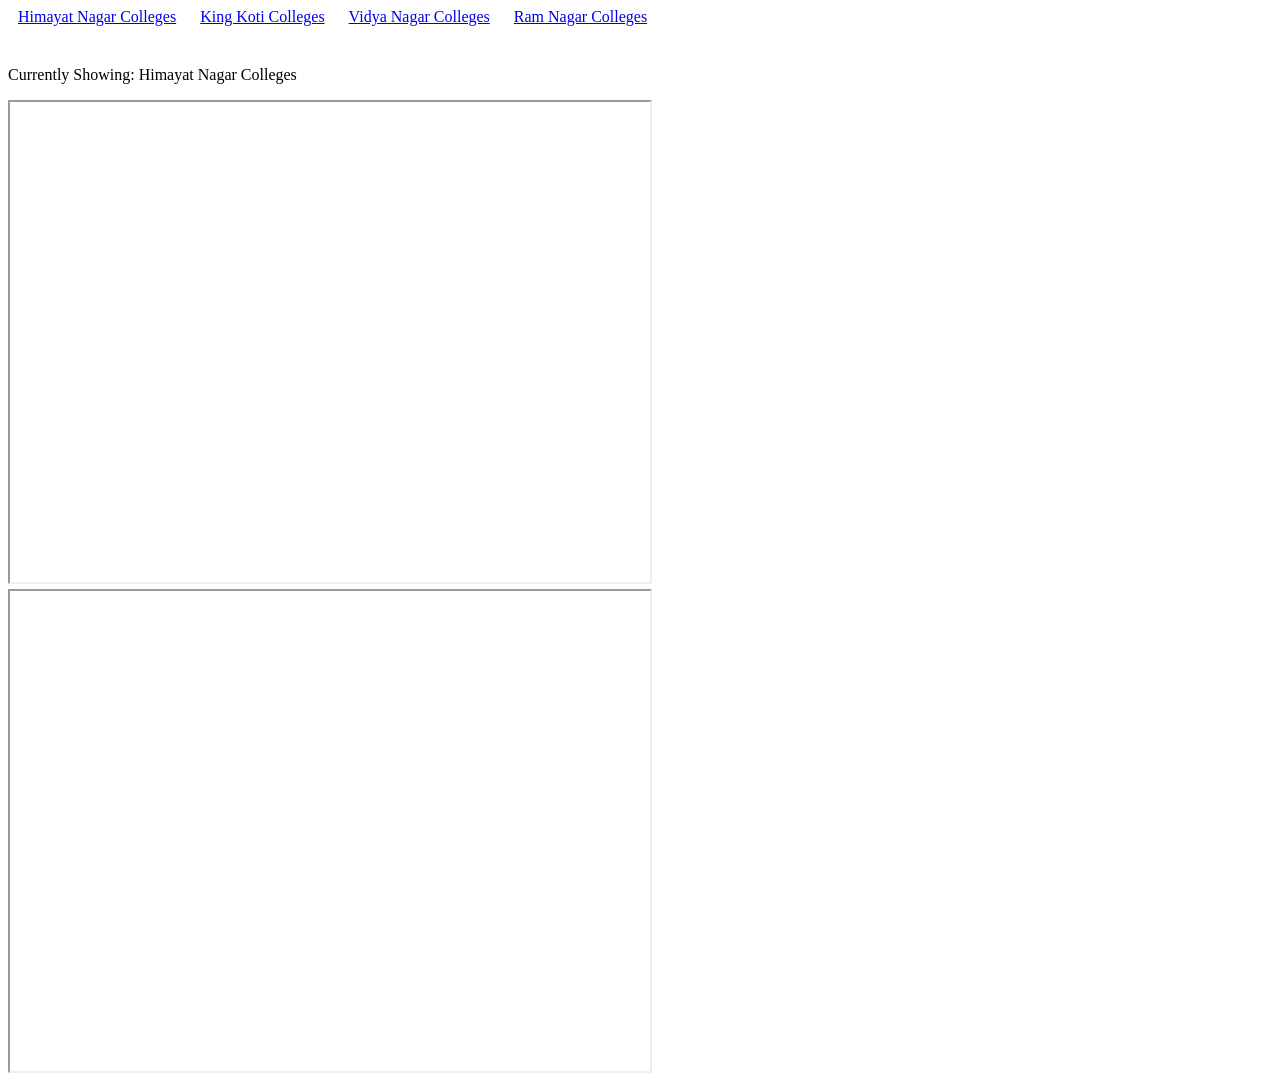
==== docs/colleges_list.html @ 6e08ed36 "Update colleges_list.html" ====
<!DOCTYPE html>
<html>
<head>
    <title>VIHE Events</title>
    <meta charset="UTF-8">
    <meta name="viewport" content="width=device-width, initial-scale=1.0">
</head>
<body>
      <a href="#" onclick="showContent('himayat_nagar'); return false;">Himayat Nagar Colleges</a>
      <a href="#" onclick="showContent('king_koti'); return false;">King Koti Colleges</a>
      <a href="#" onclick="showContent('vidya_nagar'); return false;">Vidya Nagar Colleges</a>
      <a href="#" onclick="showContent('ram_nagar'); return false;">Ram Nagar Colleges</a>
      <p id="current_location_heading">
          Currently Showing: Himayat Nagar Colleges
      </p>
      <iframe id="himayat_nagar" src="https://www.google.com/maps/d/u/1/embed?mid=1ngu2i2ddceXCtollk313H6Q75PiQ2d0&ehbc=2E312F" width="640" height="480" style="display:block;"></iframe>
      <iframe id="king_koti" src="https://www.google.com/maps/d/u/1/embed?mid=1dq4wS1Sozp5FYinZCDU9WIpihXxWVyg&ehbc=2E312F" width="640" height="480" style="display:none;"></iframe>
      <iframe id="vidya_nagar" src="https://www.google.com/maps/d/embed?mid=1GXbCwjyCLuyeRRSmIhhVeBvzeUysFOs&ehbc=2E312F" width="640" height="480" style="display:none;"></iframe>
      <iframe id="ram_nagar" src="https://www.google.com/maps/d/embed?mid=1q6upob47mmZjLkGCoXDvng4FLB_ON_E&ehbc=2E312F" width="640" height="480"></iframe>
</body>
<script>
    const contentIdToNameMap = {
        "himayat_nagar": "Himayat Nagar",
        "king_koti": "King Koti",
        "vidya_nagar": "Vidya Nagar",
        "ram_nagar":"Ram Nagar",
    }
  function showContent(contentId) {
      document.getElementById("current_location_heading").innerText = "Currently Showing: " + contentIdToNameMap[contentId] + " Colleges";
      var iframes = document.getElementsByTagName("iframe");
      for (let i = 0; i < iframes.length; i++) {
        if(iframes[i].id === contentId) {
          iframes[i].style.display = "block";
        } else {
          iframes[i].style.display = "none";
        }
      }
  }
 
</script>
<style>
    a {
        padding: 10px;
    }
    p#current_location_heading {
        margin-block-start: 40px; 
    }
    iframe {
        margin-block-start: 5px;
    }
</style>
</html>
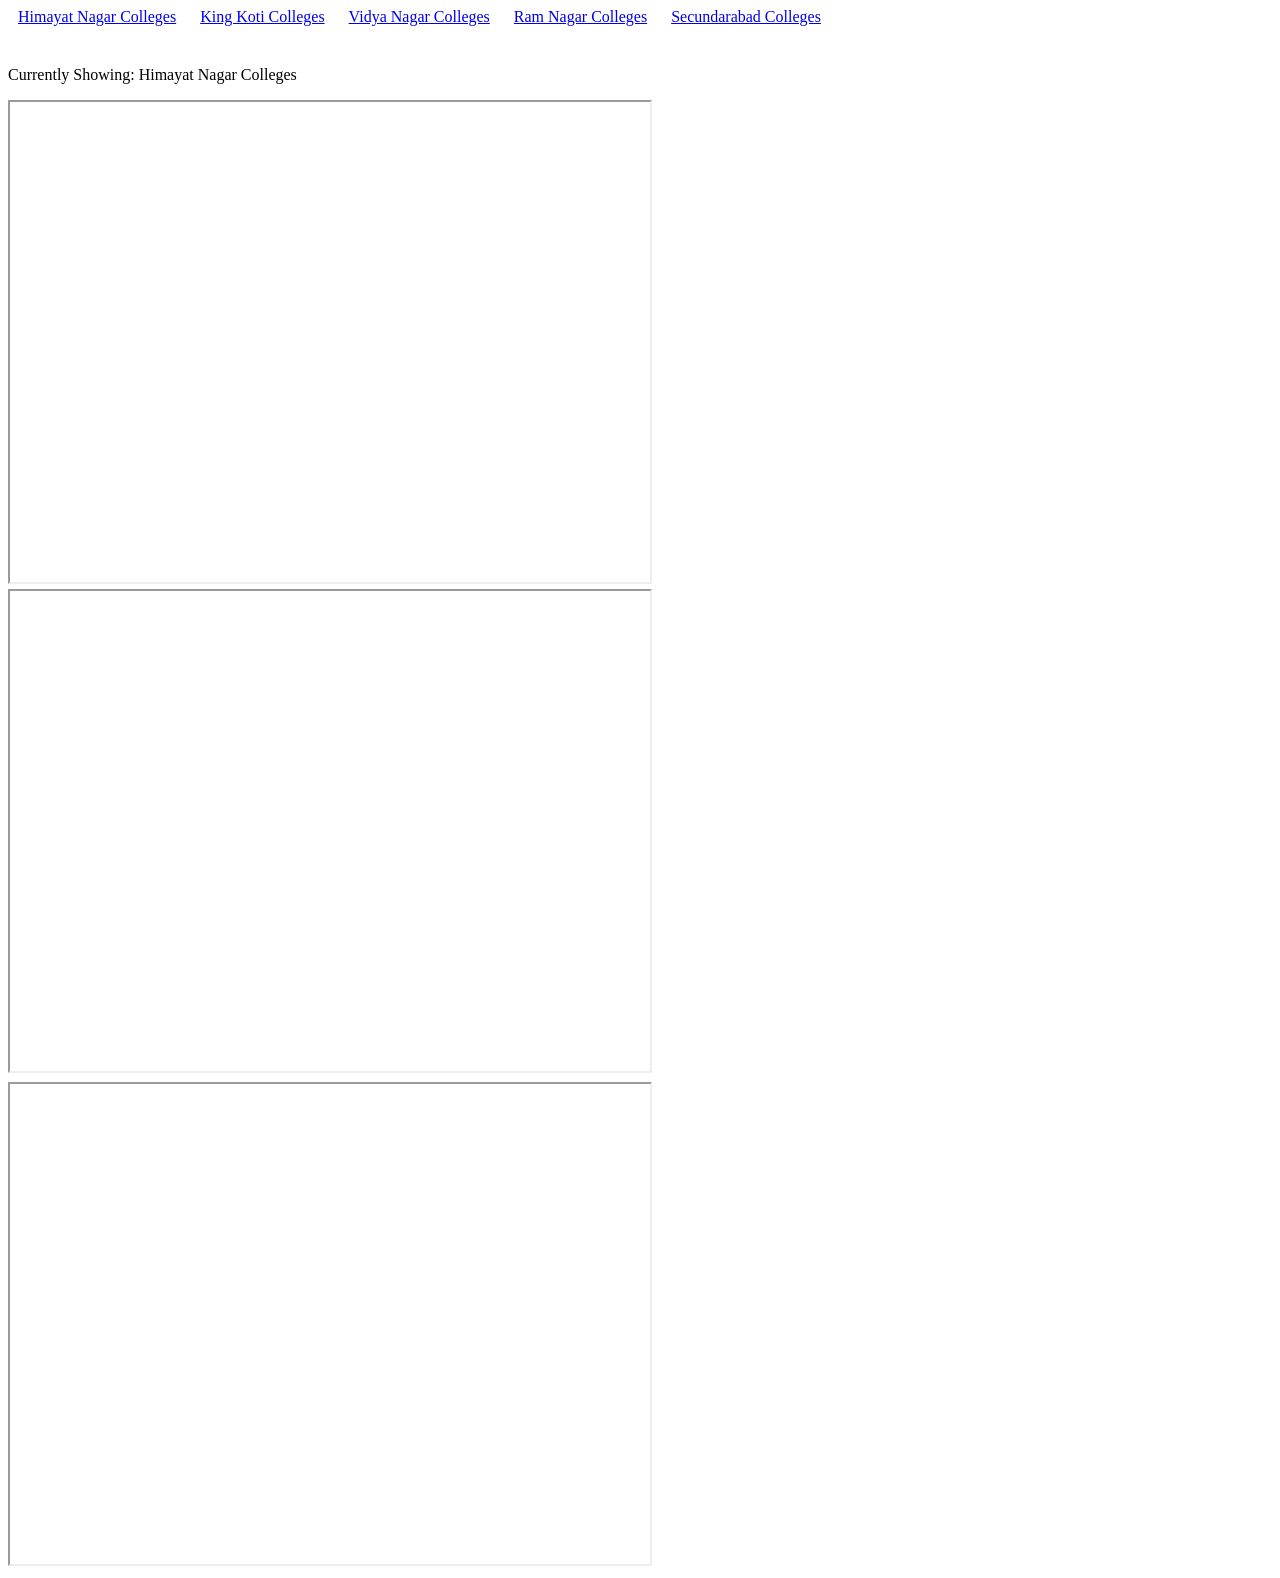
==== commit 53d120a2: "Update colleges_list.html" ====
--- a/docs/colleges_list.html
+++ b/docs/colleges_list.html
@@ -10,6 +10,7 @@
       <a href="#" onclick="showContent('king_koti'); return false;">King Koti Colleges</a>
       <a href="#" onclick="showContent('vidya_nagar'); return false;">Vidya Nagar Colleges</a>
       <a href="#" onclick="showContent('ram_nagar'); return false;">Ram Nagar Colleges</a>
+      <a href="#" onclick="showContent('secundarabad'); return false;">Secundarabad Colleges</a>
       <p id="current_location_heading">
           Currently Showing: Himayat Nagar Colleges
       </p>
@@ -17,6 +18,7 @@
       <iframe id="king_koti" src="https://www.google.com/maps/d/u/1/embed?mid=1dq4wS1Sozp5FYinZCDU9WIpihXxWVyg&ehbc=2E312F" width="640" height="480" style="display:none;"></iframe>
       <iframe id="vidya_nagar" src="https://www.google.com/maps/d/embed?mid=1GXbCwjyCLuyeRRSmIhhVeBvzeUysFOs&ehbc=2E312F" width="640" height="480" style="display:none;"></iframe>
       <iframe id="ram_nagar" src="https://www.google.com/maps/d/embed?mid=1q6upob47mmZjLkGCoXDvng4FLB_ON_E&ehbc=2E312F" width="640" height="480"></iframe>
+    <iframe id="secundarabad" src="https://www.google.com/maps/d/embed?mid=1B_l-Wr-y9lHiiVfmQuN-EC-4xv1f-pc&ehbc=2E312F" width="640" height="480"></iframe>
 </body>
 <script>
     const contentIdToNameMap = {
@@ -24,6 +26,7 @@
         "king_koti": "King Koti",
         "vidya_nagar": "Vidya Nagar",
         "ram_nagar":"Ram Nagar",
+        "secundarabad": "Secundarabad",
     }
   function showContent(contentId) {
       document.getElementById("current_location_heading").innerText = "Currently Showing: " + contentIdToNameMap[contentId] + " Colleges";
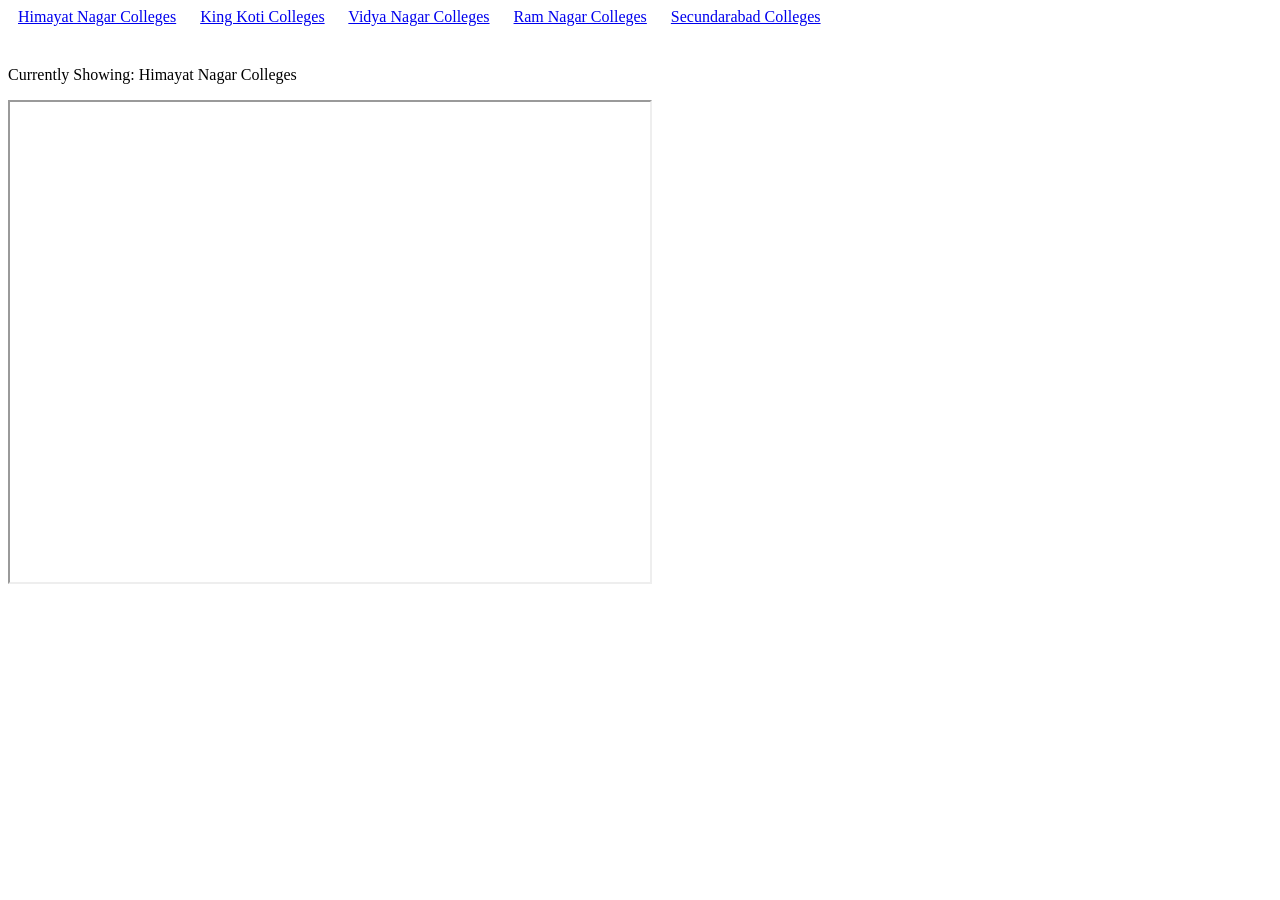
==== commit 6a617d4a: "Update colleges_list.html" ====
--- a/docs/colleges_list.html
+++ b/docs/colleges_list.html
@@ -17,8 +17,8 @@
       <iframe id="himayat_nagar" src="https://www.google.com/maps/d/u/1/embed?mid=1ngu2i2ddceXCtollk313H6Q75PiQ2d0&ehbc=2E312F" width="640" height="480" style="display:block;"></iframe>
       <iframe id="king_koti" src="https://www.google.com/maps/d/u/1/embed?mid=1dq4wS1Sozp5FYinZCDU9WIpihXxWVyg&ehbc=2E312F" width="640" height="480" style="display:none;"></iframe>
       <iframe id="vidya_nagar" src="https://www.google.com/maps/d/embed?mid=1GXbCwjyCLuyeRRSmIhhVeBvzeUysFOs&ehbc=2E312F" width="640" height="480" style="display:none;"></iframe>
-      <iframe id="ram_nagar" src="https://www.google.com/maps/d/embed?mid=1q6upob47mmZjLkGCoXDvng4FLB_ON_E&ehbc=2E312F" width="640" height="480"></iframe>
-    <iframe id="secundarabad" src="https://www.google.com/maps/d/embed?mid=1B_l-Wr-y9lHiiVfmQuN-EC-4xv1f-pc&ehbc=2E312F" width="640" height="480"></iframe>
+      <iframe id="ram_nagar" src="https://www.google.com/maps/d/embed?mid=1q6upob47mmZjLkGCoXDvng4FLB_ON_E&ehbc=2E312F" width="640" height="480" style="display:none;"></iframe>
+    <iframe id="secundarabad" src="https://www.google.com/maps/d/embed?mid=1B_l-Wr-y9lHiiVfmQuN-EC-4xv1f-pc&ehbc=2E312F" width="640" height="480" style="display:none;"></iframe>
 </body>
 <script>
     const contentIdToNameMap = {
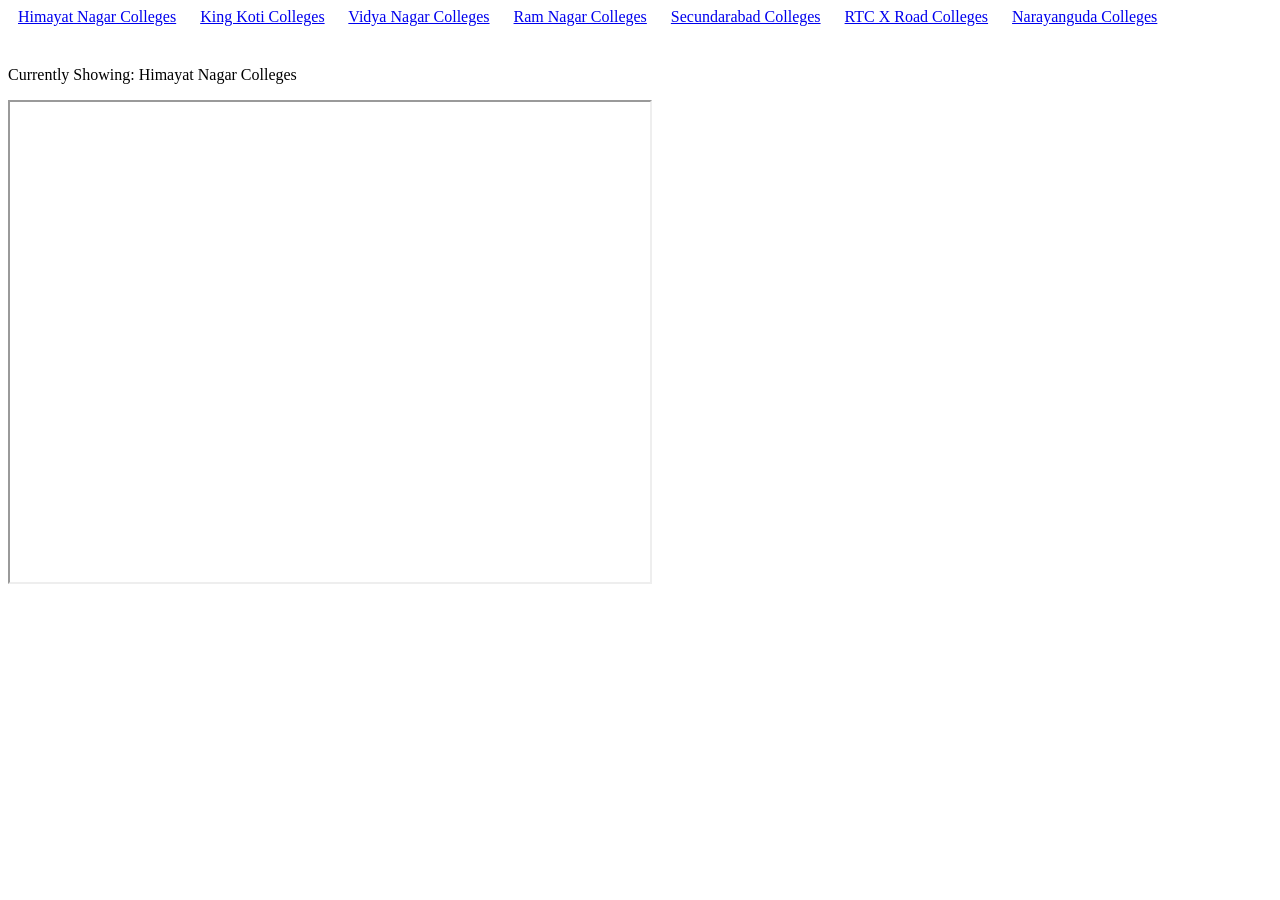
==== commit 942b0d5f: "Update colleges_list.html" ====
--- a/docs/colleges_list.html
+++ b/docs/colleges_list.html
@@ -11,6 +11,8 @@
       <a href="#" onclick="showContent('vidya_nagar'); return false;">Vidya Nagar Colleges</a>
       <a href="#" onclick="showContent('ram_nagar'); return false;">Ram Nagar Colleges</a>
       <a href="#" onclick="showContent('secundarabad'); return false;">Secundarabad Colleges</a>
+      <a href="#" onclick="showContent('rtc_x_roads'); return false;">RTC X Road Colleges</a>
+      <a href="#" onclick="showContent('narayanguda'); return false;">Narayanguda Colleges</a>
       <p id="current_location_heading">
           Currently Showing: Himayat Nagar Colleges
       </p>
@@ -19,6 +21,8 @@
       <iframe id="vidya_nagar" src="https://www.google.com/maps/d/embed?mid=1GXbCwjyCLuyeRRSmIhhVeBvzeUysFOs&ehbc=2E312F" width="640" height="480" style="display:none;"></iframe>
       <iframe id="ram_nagar" src="https://www.google.com/maps/d/embed?mid=1q6upob47mmZjLkGCoXDvng4FLB_ON_E&ehbc=2E312F" width="640" height="480" style="display:none;"></iframe>
     <iframe id="secundarabad" src="https://www.google.com/maps/d/embed?mid=1B_l-Wr-y9lHiiVfmQuN-EC-4xv1f-pc&ehbc=2E312F" width="640" height="480" style="display:none;"></iframe>
+    <iframe id="rtc_x_roads" src="https://www.google.com/maps/d/embed?mid=11rypP6E4IQjkncJtT9n7KYNTM21rYO0&ehbc=2E312F" width="640" height="480" style="display:none;"></iframe>
+    <iframe id="narayanguda" src="https://www.google.com/maps/d/embed?mid=1Jr07eG2u7JKOXjQOHeRSQoRphVLfSI0&ehbc=2E312F" width="640" height="480" style="display:none;"></iframe>
 </body>
 <script>
     const contentIdToNameMap = {
@@ -27,6 +31,8 @@
         "vidya_nagar": "Vidya Nagar",
         "ram_nagar":"Ram Nagar",
         "secundarabad": "Secundarabad",
+        "rtc_x_roads": "RTC X Road Colleges",
+        "narayanguda": "Narayanguda",
     }
   function showContent(contentId) {
       document.getElementById("current_location_heading").innerText = "Currently Showing: " + contentIdToNameMap[contentId] + " Colleges";
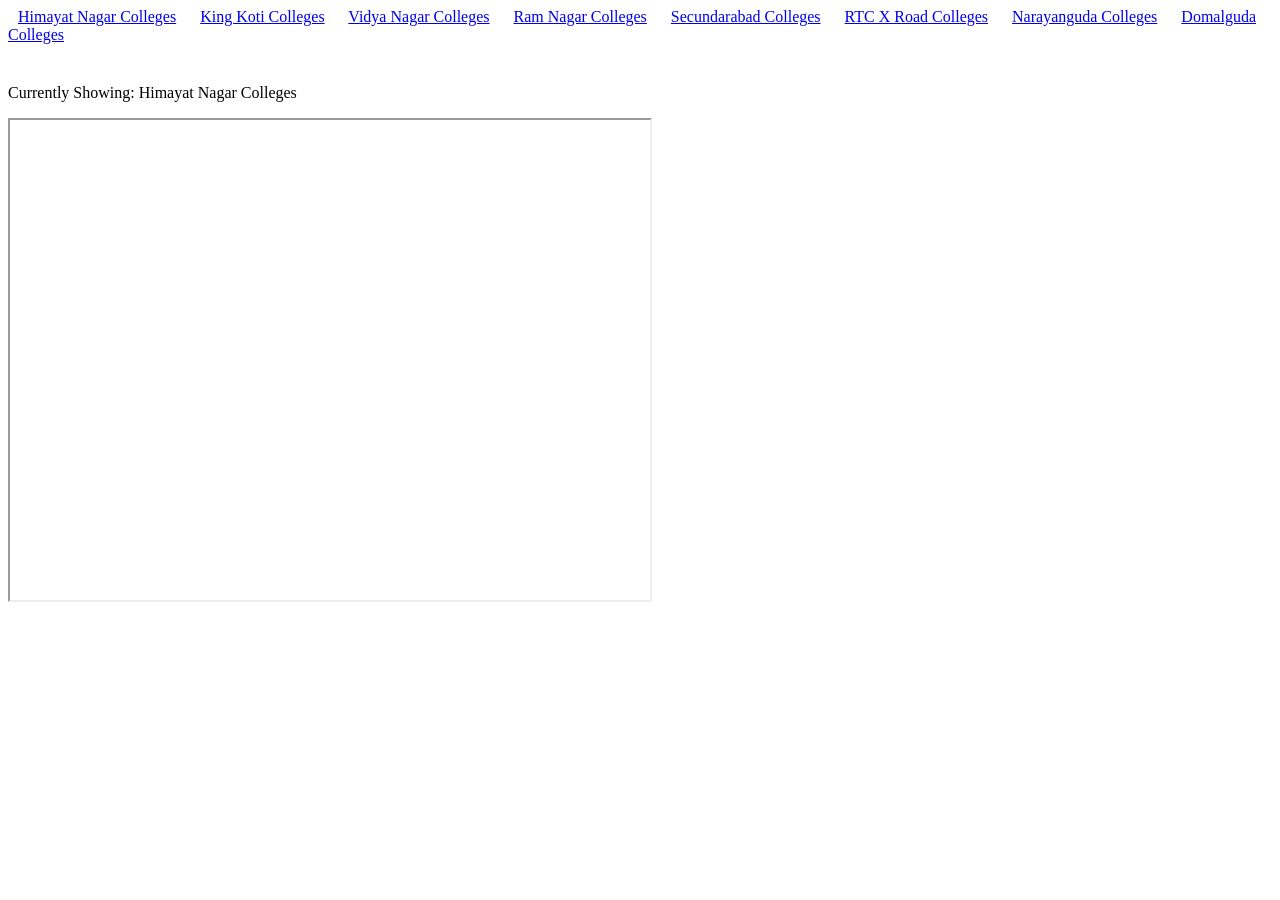
==== commit d9d30c62: "Update colleges_list.html" ====
--- a/docs/colleges_list.html
+++ b/docs/colleges_list.html
@@ -13,6 +13,7 @@
       <a href="#" onclick="showContent('secundarabad'); return false;">Secundarabad Colleges</a>
       <a href="#" onclick="showContent('rtc_x_roads'); return false;">RTC X Road Colleges</a>
       <a href="#" onclick="showContent('narayanguda'); return false;">Narayanguda Colleges</a>
+      <a href="#" onclick="showContent('domalguda'); return false;">Domalguda Colleges</a>
       <p id="current_location_heading">
           Currently Showing: Himayat Nagar Colleges
       </p>
@@ -23,6 +24,7 @@
     <iframe id="secundarabad" src="https://www.google.com/maps/d/embed?mid=1B_l-Wr-y9lHiiVfmQuN-EC-4xv1f-pc&ehbc=2E312F" width="640" height="480" style="display:none;"></iframe>
     <iframe id="rtc_x_roads" src="https://www.google.com/maps/d/embed?mid=11rypP6E4IQjkncJtT9n7KYNTM21rYO0&ehbc=2E312F" width="640" height="480" style="display:none;"></iframe>
     <iframe id="narayanguda" src="https://www.google.com/maps/d/embed?mid=1Jr07eG2u7JKOXjQOHeRSQoRphVLfSI0&ehbc=2E312F" width="640" height="480" style="display:none;"></iframe>
+    <iframe id="domalguda" src="https://www.google.com/maps/d/embed?mid=1hR_N5DAh2C74XWR8TRa6CeRMrhvGtKI&ehbc=2E312F" width="640" height="480" style="display:none;"></iframe>
 </body>
 <script>
     const contentIdToNameMap = {
@@ -33,6 +35,7 @@
         "secundarabad": "Secundarabad",
         "rtc_x_roads": "RTC X Road Colleges",
         "narayanguda": "Narayanguda",
+        "domalguda": "Domalguda",
     }
   function showContent(contentId) {
       document.getElementById("current_location_heading").innerText = "Currently Showing: " + contentIdToNameMap[contentId] + " Colleges";
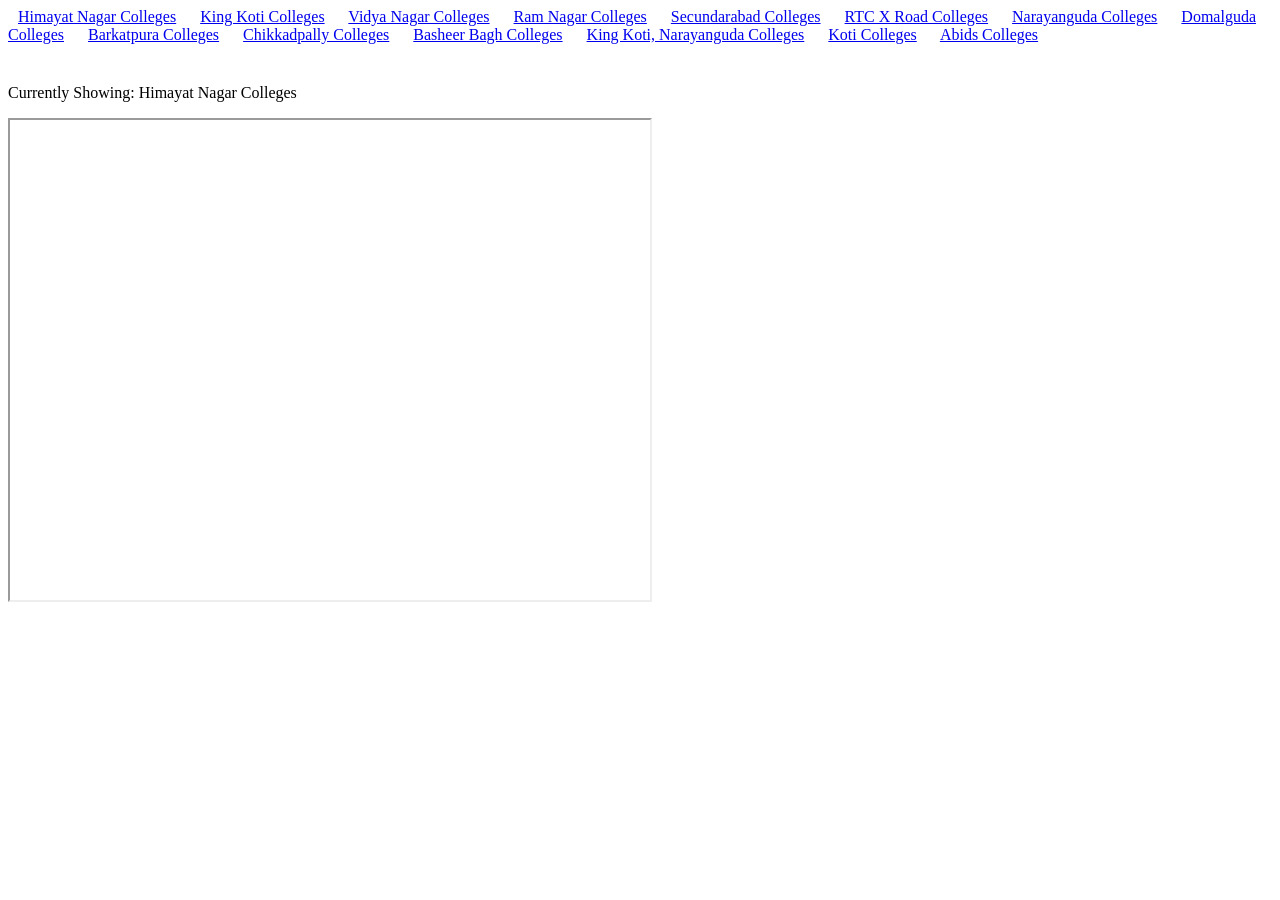
==== commit 68d1e974: "Update colleges_list.html" ====
--- a/docs/colleges_list.html
+++ b/docs/colleges_list.html
@@ -6,25 +6,37 @@
     <meta name="viewport" content="width=device-width, initial-scale=1.0">
 </head>
 <body>
-      <a href="#" onclick="showContent('himayat_nagar'); return false;">Himayat Nagar Colleges</a>
-      <a href="#" onclick="showContent('king_koti'); return false;">King Koti Colleges</a>
-      <a href="#" onclick="showContent('vidya_nagar'); return false;">Vidya Nagar Colleges</a>
-      <a href="#" onclick="showContent('ram_nagar'); return false;">Ram Nagar Colleges</a>
-      <a href="#" onclick="showContent('secundarabad'); return false;">Secundarabad Colleges</a>
-      <a href="#" onclick="showContent('rtc_x_roads'); return false;">RTC X Road Colleges</a>
-      <a href="#" onclick="showContent('narayanguda'); return false;">Narayanguda Colleges</a>
-      <a href="#" onclick="showContent('domalguda'); return false;">Domalguda Colleges</a>
-      <p id="current_location_heading">
-          Currently Showing: Himayat Nagar Colleges
-      </p>
-      <iframe id="himayat_nagar" src="https://www.google.com/maps/d/u/1/embed?mid=1ngu2i2ddceXCtollk313H6Q75PiQ2d0&ehbc=2E312F" width="640" height="480" style="display:block;"></iframe>
-      <iframe id="king_koti" src="https://www.google.com/maps/d/u/1/embed?mid=1dq4wS1Sozp5FYinZCDU9WIpihXxWVyg&ehbc=2E312F" width="640" height="480" style="display:none;"></iframe>
-      <iframe id="vidya_nagar" src="https://www.google.com/maps/d/embed?mid=1GXbCwjyCLuyeRRSmIhhVeBvzeUysFOs&ehbc=2E312F" width="640" height="480" style="display:none;"></iframe>
-      <iframe id="ram_nagar" src="https://www.google.com/maps/d/embed?mid=1q6upob47mmZjLkGCoXDvng4FLB_ON_E&ehbc=2E312F" width="640" height="480" style="display:none;"></iframe>
+  <a href="#" onclick="showContent('himayat_nagar'); return false;">Himayat Nagar Colleges</a>
+  <a href="#" onclick="showContent('king_koti'); return false;">King Koti Colleges</a>
+  <a href="#" onclick="showContent('vidya_nagar'); return false;">Vidya Nagar Colleges</a>
+  <a href="#" onclick="showContent('ram_nagar'); return false;">Ram Nagar Colleges</a>
+  <a href="#" onclick="showContent('secundarabad'); return false;">Secundarabad Colleges</a>
+  <a href="#" onclick="showContent('rtc_x_roads'); return false;">RTC X Road Colleges</a>
+  <a href="#" onclick="showContent('narayanguda'); return false;">Narayanguda Colleges</a>
+  <a href="#" onclick="showContent('domalguda'); return false;">Domalguda Colleges</a>
+  <a href="#" onclick="showContent('barkatpura'); return false;">Barkatpura Colleges</a>
+  <a href="#" onclick="showContent('chikkadpally'); return false;">Chikkadpally Colleges</a>
+  <a href="#" onclick="showContent('basheer_bagh'); return false;">Basheer Bagh Colleges</a>
+  <a href="#" onclick="showContent('king_koti_narayanguda'); return false;">King Koti, Narayanguda Colleges</a>
+  <a href="#" onclick="showContent('koti'); return false;">Koti Colleges</a>
+  <a href="#" onclick="showContent('abids'); return false;">Abids Colleges</a>
+  <p id="current_location_heading">
+      Currently Showing: Himayat Nagar Colleges
+  </p>
+  <iframe id="himayat_nagar" src="https://www.google.com/maps/d/u/1/embed?mid=1ngu2i2ddceXCtollk313H6Q75PiQ2d0&ehbc=2E312F" width="640" height="480" style="display:block;"></iframe>
+  <iframe id="king_koti" src="https://www.google.com/maps/d/u/1/embed?mid=1dq4wS1Sozp5FYinZCDU9WIpihXxWVyg&ehbc=2E312F" width="640" height="480" style="display:none;"></iframe>
+  <iframe id="vidya_nagar" src="https://www.google.com/maps/d/embed?mid=1GXbCwjyCLuyeRRSmIhhVeBvzeUysFOs&ehbc=2E312F" width="640" height="480" style="display:none;"></iframe>
+  <iframe id="ram_nagar" src="https://www.google.com/maps/d/embed?mid=1q6upob47mmZjLkGCoXDvng4FLB_ON_E&ehbc=2E312F" width="640" height="480" style="display:none;"></iframe>
     <iframe id="secundarabad" src="https://www.google.com/maps/d/embed?mid=1B_l-Wr-y9lHiiVfmQuN-EC-4xv1f-pc&ehbc=2E312F" width="640" height="480" style="display:none;"></iframe>
     <iframe id="rtc_x_roads" src="https://www.google.com/maps/d/embed?mid=11rypP6E4IQjkncJtT9n7KYNTM21rYO0&ehbc=2E312F" width="640" height="480" style="display:none;"></iframe>
     <iframe id="narayanguda" src="https://www.google.com/maps/d/embed?mid=1Jr07eG2u7JKOXjQOHeRSQoRphVLfSI0&ehbc=2E312F" width="640" height="480" style="display:none;"></iframe>
     <iframe id="domalguda" src="https://www.google.com/maps/d/embed?mid=1hR_N5DAh2C74XWR8TRa6CeRMrhvGtKI&ehbc=2E312F" width="640" height="480" style="display:none;"></iframe>
+    <iframe id="barkatpura" src="https://www.google.com/maps/d/embed?mid=1F4U0ankCx_AR0c0o1ffZtgrFw0gvt6Y&ehbc=2E312F" width="640" height="480" style="display:none;"></iframe>
+    <iframe id="chikkadpally" src="https://www.google.com/maps/d/embed?mid=1BMbGIDcSeY4JT8QsZNJ3LkxVnKetP1g&ehbc=2E312F" width="640" height="480" style="display:none;"></iframe>
+    <iframe id="basheer_bagh" src="https://www.google.com/maps/d/embed?mid=1xSswxTu6YJb7pISSIe8boPPRy0dofcc&ehbc=2E312F" width="640" height="480" style="display:none;"></iframe>
+    <iframe id="king_koti_narayanguda" src="https://www.google.com/maps/d/embed?mid=1bUe4JgjC2Ra8Na2uoC1LLbuQY8JBFsM&ehbc=2E312F" width="640" style="display:none;" height="480"></iframe>
+    <iframe id="koti" src="https://www.google.com/maps/d/embed?mid=1OT2leB9dMi2lCDnstYKkL5T5ZZ8t7Ms&ehbc=2E312F" width="640" height="480" style="display:none;"></iframe>
+    <iframe id="abids" src="https://www.google.com/maps/d/embed?mid=1bCwFacnLd_vQGxMjp9-iNXKzARZoT_8&ehbc=2E312F" width="640" height="480" style="display:none;"></iframe>
 </body>
 <script>
     const contentIdToNameMap = {
@@ -36,6 +48,12 @@
         "rtc_x_roads": "RTC X Road Colleges",
         "narayanguda": "Narayanguda",
         "domalguda": "Domalguda",
+        "barkatpura": "Barkatpura",
+        "chikkadpally": "Chikkadpally",
+        "basheer_bagh": "Basheer Bagh",
+        "king_koti_narayanguda": "King Koti, Narayanguda Colleges",
+        "koti": "Koti",
+        "abids": "Abids"
     }
   function showContent(contentId) {
       document.getElementById("current_location_heading").innerText = "Currently Showing: " + contentIdToNameMap[contentId] + " Colleges";
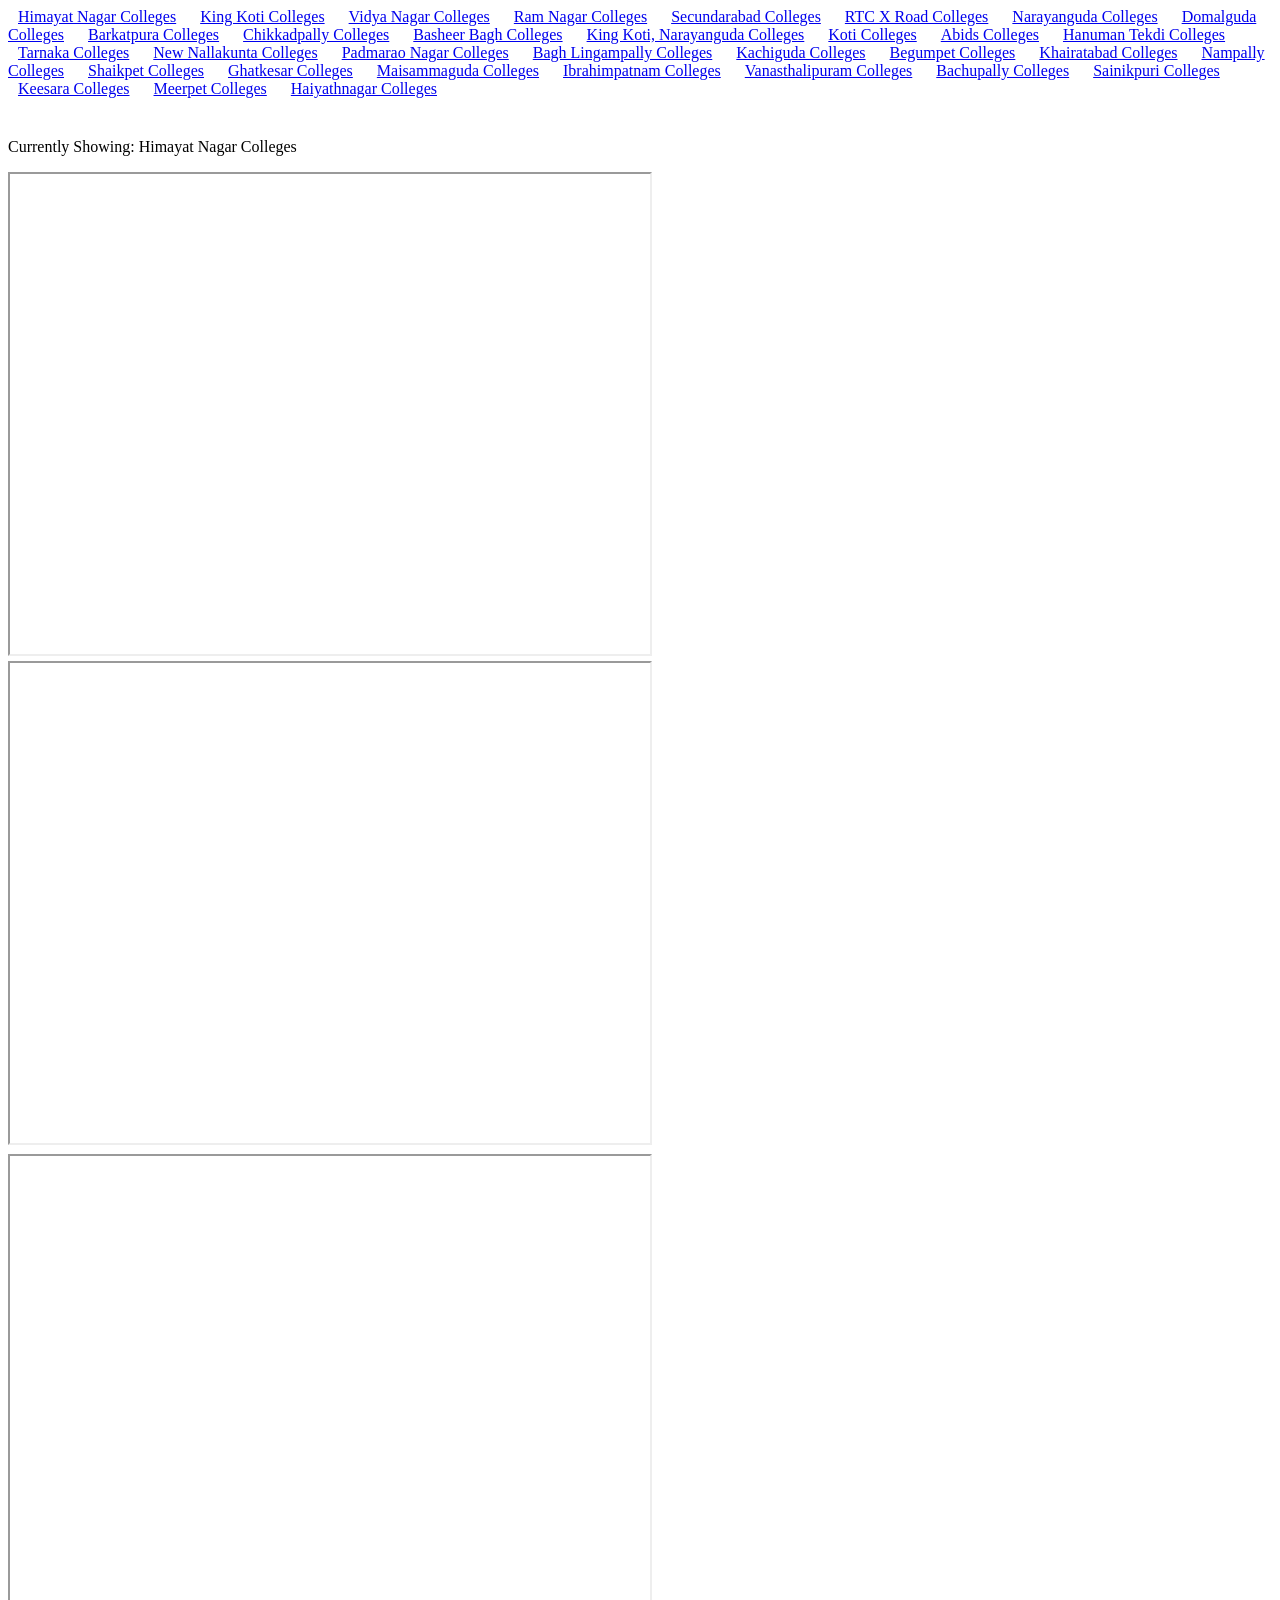
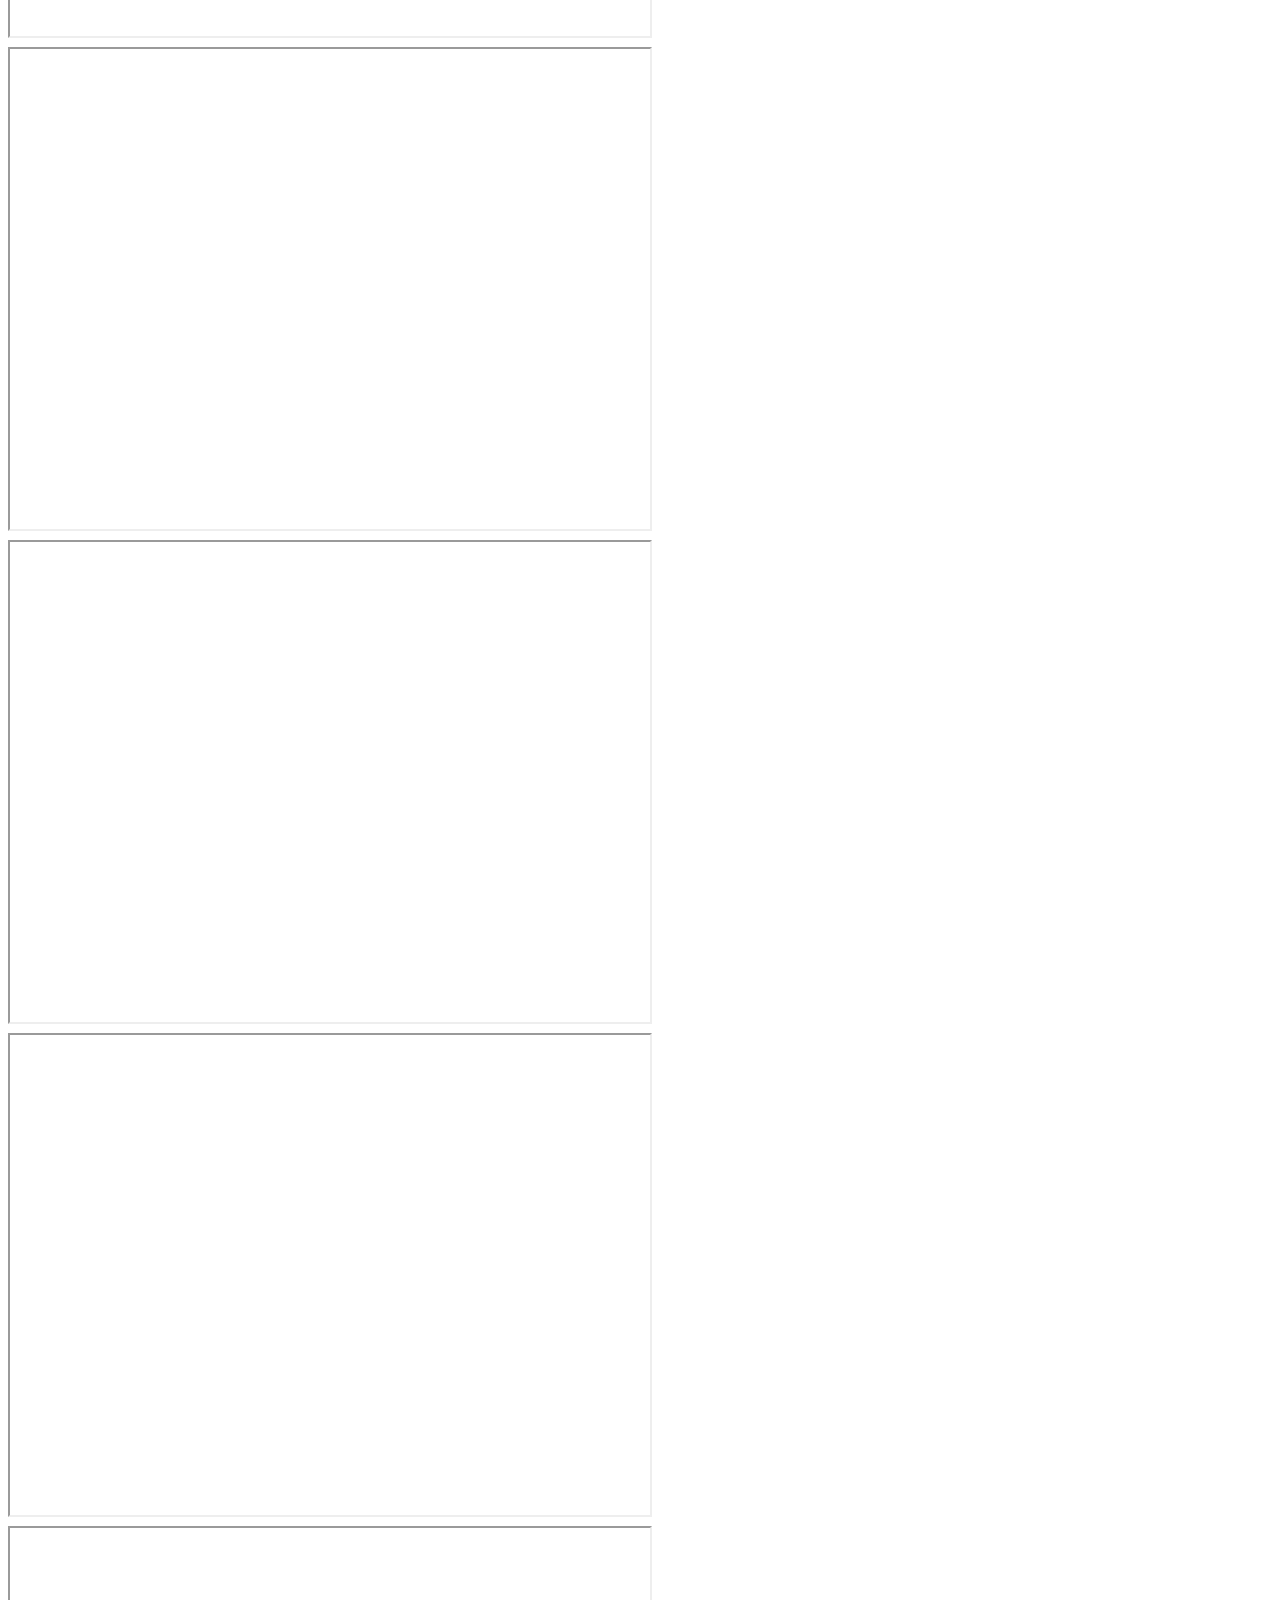
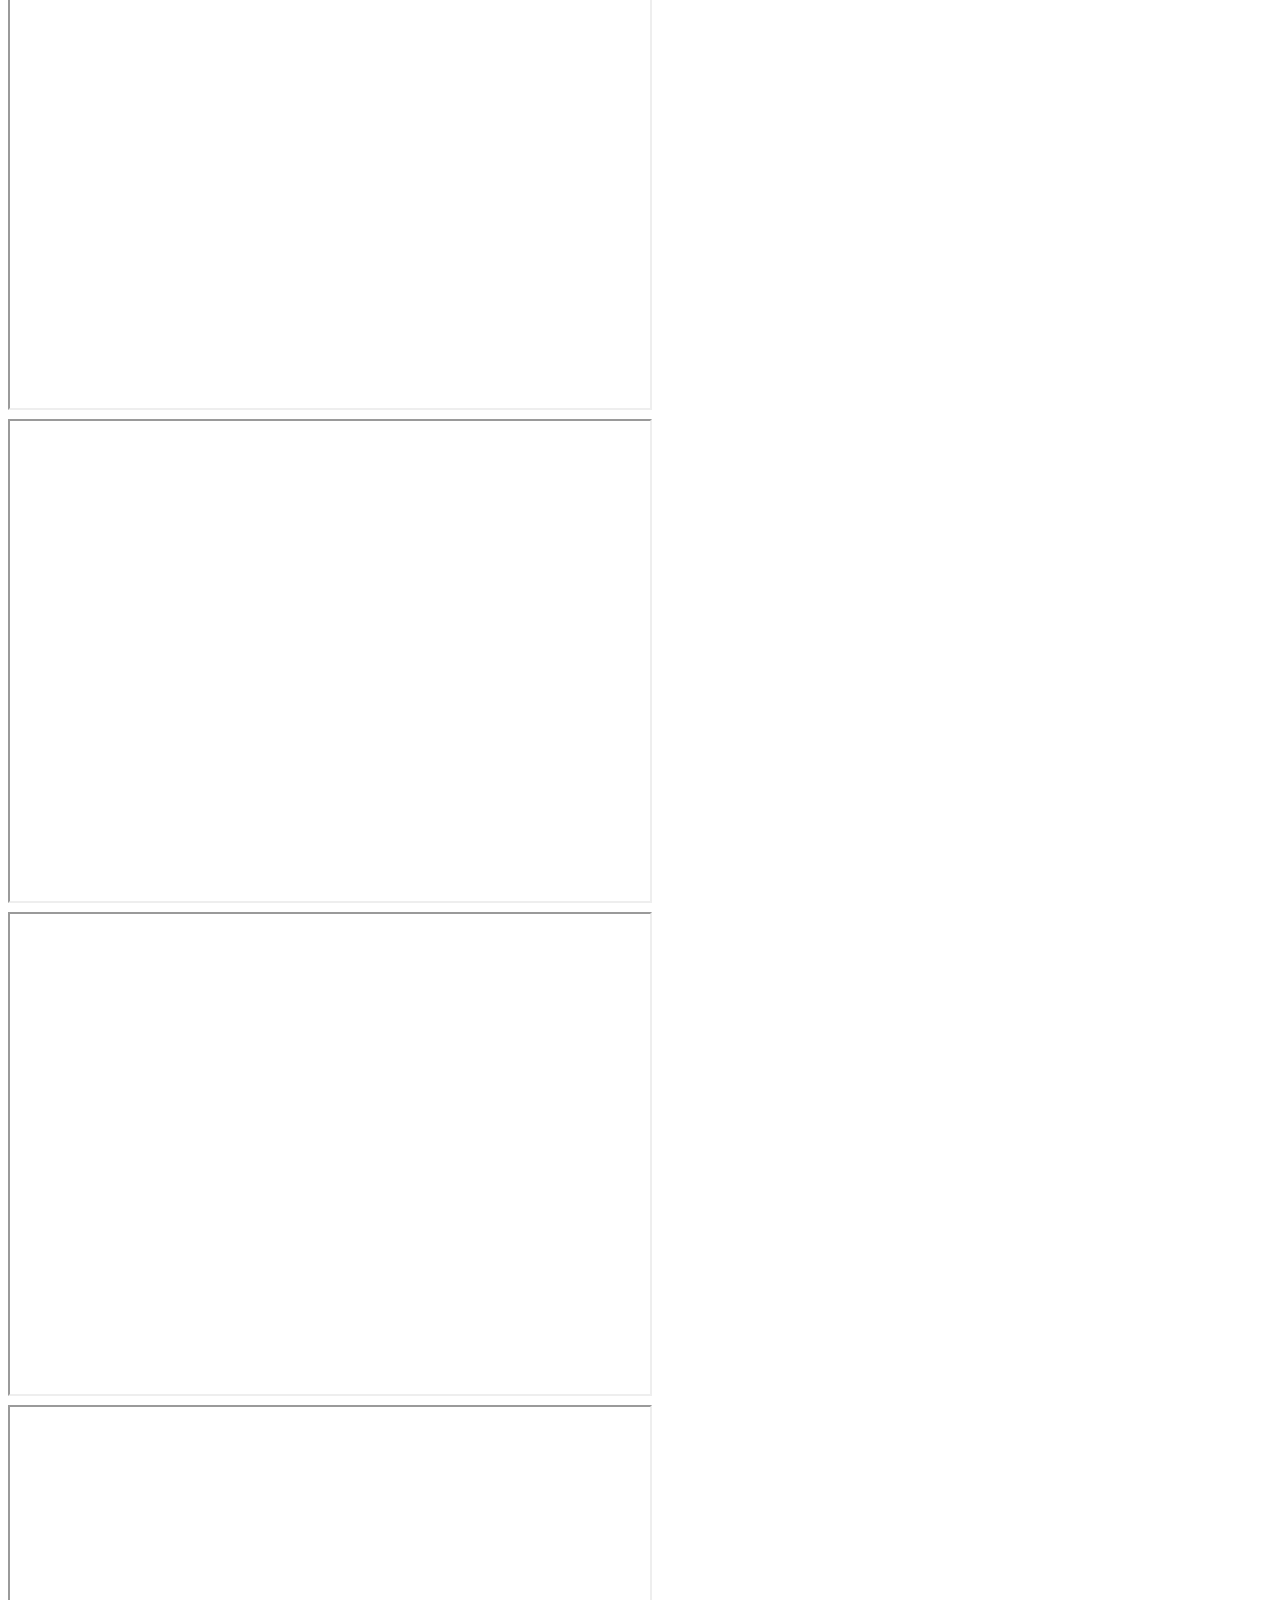
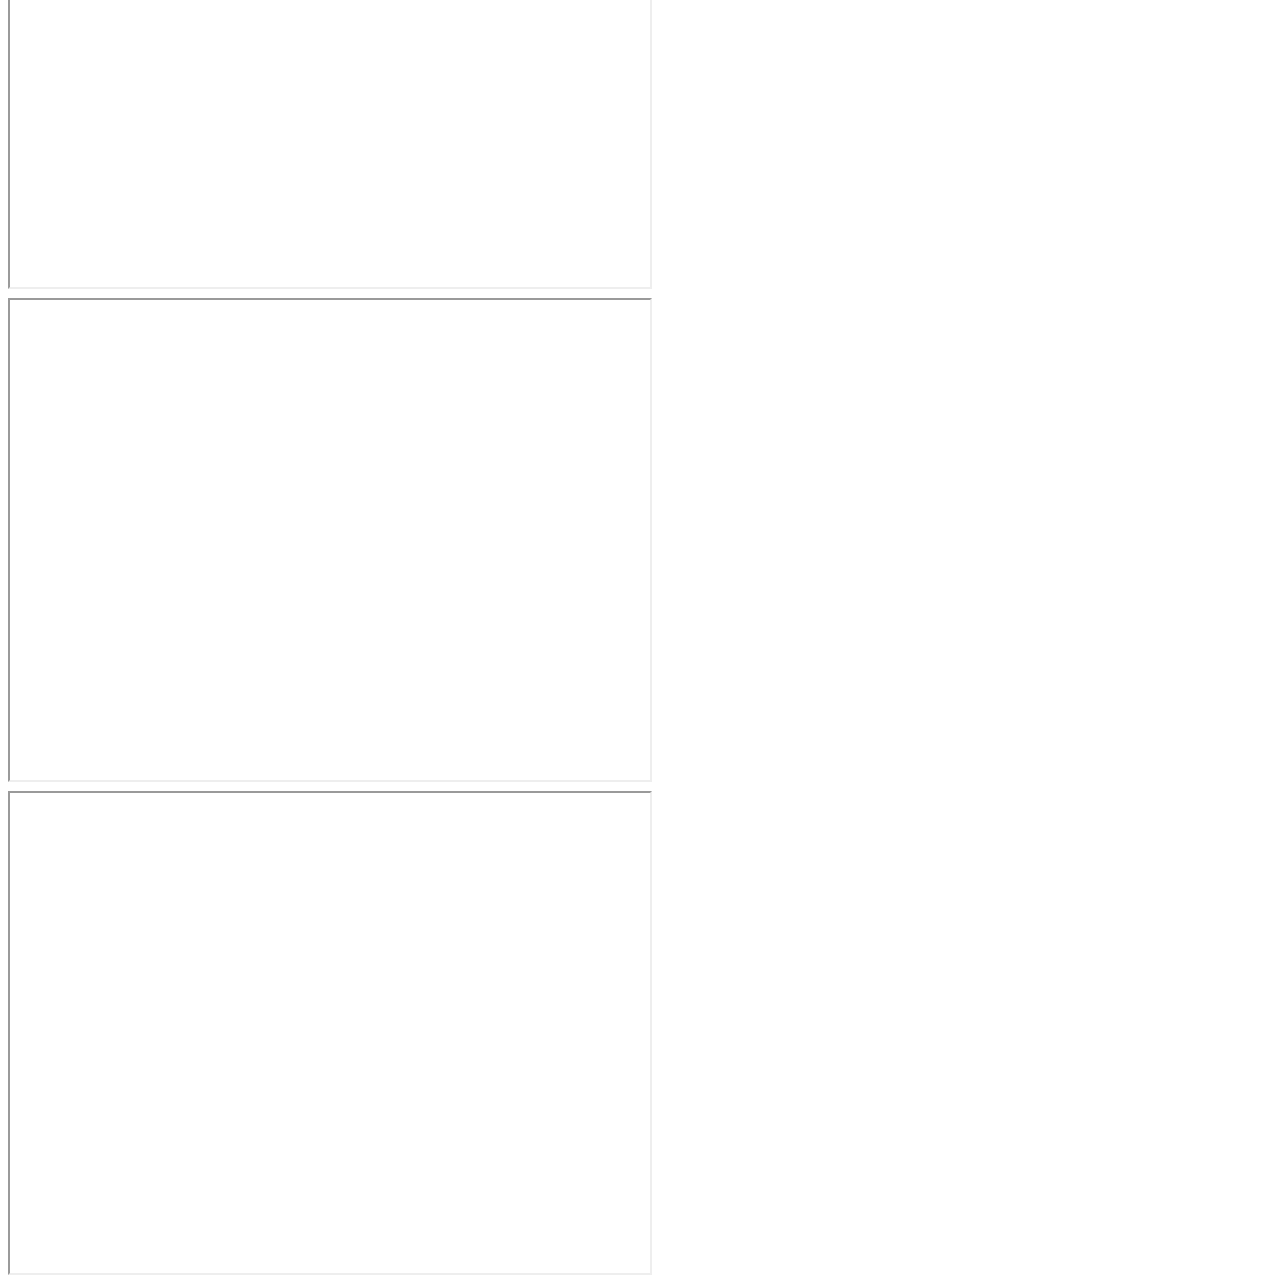
==== commit 25713518: "Update colleges_list.html" ====
--- a/docs/colleges_list.html
+++ b/docs/colleges_list.html
@@ -20,6 +20,25 @@
   <a href="#" onclick="showContent('king_koti_narayanguda'); return false;">King Koti, Narayanguda Colleges</a>
   <a href="#" onclick="showContent('koti'); return false;">Koti Colleges</a>
   <a href="#" onclick="showContent('abids'); return false;">Abids Colleges</a>
+  <a href="#" onclick="showContent('hanuman_tekdi'); return false;">Hanuman Tekdi Colleges</a>
+  <a href="#" onclick="showContent('tarnaka'); return false;">Tarnaka Colleges</a>
+  <a href="#" onclick="showContent('new_nallakunta'); return false;">New Nallakunta Colleges</a>
+  <a href="#" onclick="showContent('padmarao_nagar'); return false;">Padmarao Nagar Colleges</a>
+  <a href="#" onclick="showContent('bagh_lingampally'); return false;">Bagh Lingampally Colleges</a>
+  <a href="#" onclick="showContent('kachiguda'); return false;">Kachiguda Colleges</a>
+  <a href="#" onclick="showContent('begumpet'); return false;">Begumpet Colleges</a>
+  <a href="#" onclick="showContent('khairatabad'); return false;">Khairatabad Colleges</a>
+  <a href="#" onclick="showContent('nampally'); return false;">Nampally Colleges</a>
+  <a href="#" onclick="showContent('shaikpet'); return false;">Shaikpet Colleges</a>
+  <a href="#" onclick="showContent('ghatkesar'); return false;">Ghatkesar Colleges</a>
+  <a href="#" onclick="showContent('maisammaguda'); return false;">Maisammaguda Colleges</a>
+  <a href="#" onclick="showContent('ibrahimpatnam'); return false;">Ibrahimpatnam Colleges</a>
+  <a href="#" onclick="showContent('vanasthalipuram'); return false;">Vanasthalipuram Colleges</a>
+  <a href="#" onclick="showContent('bachupally'); return false;">Bachupally Colleges</a>
+  <a href="#" onclick="showContent('sainikpuri'); return false;">Sainikpuri Colleges</a>
+  <a href="#" onclick="showContent('keesara'); return false;">Keesara Colleges</a>
+  <a href="#" onclick="showContent('meerpet'); return false;">Meerpet Colleges</a>
+  <a href="#" onclick="showContent('haiyathnagar'); return false;">Haiyathnagar Colleges</a>
   <p id="current_location_heading">
       Currently Showing: Himayat Nagar Colleges
   </p>
@@ -34,9 +53,28 @@
     <iframe id="barkatpura" src="https://www.google.com/maps/d/embed?mid=1F4U0ankCx_AR0c0o1ffZtgrFw0gvt6Y&ehbc=2E312F" width="640" height="480" style="display:none;"></iframe>
     <iframe id="chikkadpally" src="https://www.google.com/maps/d/embed?mid=1BMbGIDcSeY4JT8QsZNJ3LkxVnKetP1g&ehbc=2E312F" width="640" height="480" style="display:none;"></iframe>
     <iframe id="basheer_bagh" src="https://www.google.com/maps/d/embed?mid=1xSswxTu6YJb7pISSIe8boPPRy0dofcc&ehbc=2E312F" width="640" height="480" style="display:none;"></iframe>
-    <iframe id="king_koti_narayanguda" src="https://www.google.com/maps/d/embed?mid=1bUe4JgjC2Ra8Na2uoC1LLbuQY8JBFsM&ehbc=2E312F" width="640" style="display:none;" height="480"></iframe>
+    <iframe id="king_koti_narayanguda" src="https://www.google.com/maps/d/embed?mid=1bUe4JgjC2Ra8Na2uoC1LLbuQY8JBFsM&ehbc=2E312F" width="640" height="480" style="display:none;"></iframe>
     <iframe id="koti" src="https://www.google.com/maps/d/embed?mid=1OT2leB9dMi2lCDnstYKkL5T5ZZ8t7Ms&ehbc=2E312F" width="640" height="480" style="display:none;"></iframe>
     <iframe id="abids" src="https://www.google.com/maps/d/embed?mid=1bCwFacnLd_vQGxMjp9-iNXKzARZoT_8&ehbc=2E312F" width="640" height="480" style="display:none;"></iframe>
+    <iframe id="hanuman_tekdi" src="https://www.google.com/maps/d/embed?mid=1pHXjK4I2nX6uj4EQNsHRXypKSbcWJSo&ehbc=2E312F" width="640" height="480" style="display:none;"></iframe>
+    <iframe id="tarnaka" src="https://www.google.com/maps/d/embed?mid=1QIYJjcJOFlgueaUSIx_49mWAsOrOLQU&ehbc=2E312F" width="640" height="480" style="display:none;"></iframe>
+    <iframe id="new_nallakunta" src="https://www.google.com/maps/d/embed?mid=1Qp-mjRSknNQ1x1CEeBmxj8koFq6K0ck&ehbc=2E312F" width="640" height="480" style="display:none;"></iframe>
+    <iframe id="padmarao_nagar" src="https://www.google.com/maps/d/embed?mid=1EiXJ0fDOwapM5lZS7RS3fUzRBgaJrBw&ehbc=2E312F" width="640" height="480" style="display:none;"></iframe>
+    <iframe id="bagh_lingampally" src="https://www.google.com/maps/d/embed?mid=1MXl_pwKUdK3DI0eWIE1ES4NbmuUZlNA&ehbc=2E312F" width="640" height="480" style="display:none;"></iframe>
+    <iframe id="kachiguda" src="https://www.google.com/maps/d/embed?mid=1BKEiBpyfIIjiHWt8qVs817sg_retsF4&ehbc=2E312F" width="640" height="480" style="display:none;"></iframe>
+    <iframe id="begumpet" src="https://www.google.com/maps/d/embed?mid=1E6E7dVXQurLmcqagpOlyUPhzosBucnM&ehbc=2E312F" width="640" height="480" style="display:none;"></iframe>
+    <iframe id="khairatabad" src="https://www.google.com/maps/d/embed?mid=1e_rwmHjE-tNUmofLHPcrFs7MDQENGRY&ehbc=2E312F" width="640" height="480" style="display:none;"></iframe>
+    <iframe src="https://www.google.com/maps/d/embed?mid=1lJj8c8Pi5hXFHwj3sHSAp4Nz-GnGDAk&ehbc=2E312F" width="640" height="480"></iframe>
+    <iframe src="https://www.google.com/maps/d/embed?mid=1NB-rFdRBjqdUxdAWrvImqqxVUX614TE&ehbc=2E312F" width="640" height="480"></iframe>
+    <iframe src="https://www.google.com/maps/d/embed?mid=1QXSGrh_XSJU1PFcAWvU0etRZ2tfXJKQ&ehbc=2E312F" width="640" height="480"></iframe>
+    <iframe src="https://www.google.com/maps/d/embed?mid=1dpdJeHgeGhhFgzvENGkSyQ3FOWTt1vI&ehbc=2E312F" width="640" height="480"></iframe>
+    <iframe src="https://www.google.com/maps/d/embed?mid=1iO3Ao59NbY8OR--emgSNbL52EgNvpFo&ehbc=2E312F" width="640" height="480"></iframe>
+    <iframe src="https://www.google.com/maps/d/embed?mid=1sIKs2VSyZKTw5HGq_mtLQGkSMmauKwE&ehbc=2E312F" width="640" height="480"></iframe>
+    <iframe src="https://www.google.com/maps/d/embed?mid=1skbvoem2uOxE2pDnGoHTi9C6rm1C60I&ehbc=2E312F" width="640" height="480"></iframe>
+    <iframe src="https://www.google.com/maps/d/embed?mid=1jY2KkCCX2bdjrLhy7OAsJYsGrZFmCAU&ehbc=2E312F" width="640" height="480"></iframe>
+    <iframe src="https://www.google.com/maps/d/embed?mid=18CvCzGRYR9fi7O6SMMLOoJQEH-cICUY&ehbc=2E312F" width="640" height="480"></iframe>
+    <iframe src="https://www.google.com/maps/d/embed?mid=1RvOPCZjw-q46x1gdqOi0GKeS-PpH55E&ehbc=2E312F" width="640" height="480"></iframe>
+    <iframe src="https://www.google.com/maps/d/embed?mid=1itJOzMLmCvD8z_0z4JMZRl8qwkzIV74&ehbc=2E312F" width="640" height="480"></iframe>
 </body>
 <script>
     const contentIdToNameMap = {
@@ -51,9 +89,28 @@
         "barkatpura": "Barkatpura",
         "chikkadpally": "Chikkadpally",
         "basheer_bagh": "Basheer Bagh",
-        "king_koti_narayanguda": "King Koti, Narayanguda Colleges",
+        "king_koti_narayanguda": "King Koti, Narayanguda",
         "koti": "Koti",
-        "abids": "Abids"
+        "abids": "Abids",
+        "hanuman_tekdi": "Hanuman Tekdi",
+        "tarnaka": "Tarnaka",
+        "new_nallakunta": "New Nallakunta",
+        "padmarao_nagar": "Padmarao Nagar",
+        "bagh_lingampally": "Bagh Lingampally",
+        "kachiguda": "Kachiguda",
+        "begumpet": "Begumpet",
+        "khairatabad": "Khairatabad",
+        "nampally" "Nampally",
+        "shaikpet": "Shaikpet",
+        "ghatkesar": "Ghatkesar",
+        "maisammaguda": "Maisammaguda",
+        "ibrahimpatnam": "Ibrahimpatnam",
+        "bachupally": "Bachupally",
+        "sainikpuri": "Sainikpuri",
+        "keesara": "Keesara",
+        "meerpet": "Meerpet",
+        "haiyathnagar": "Haiyathnagar",
+        "vanasthalipuram": "Vanasthalipuram",
     }
   function showContent(contentId) {
       document.getElementById("current_location_heading").innerText = "Currently Showing: " + contentIdToNameMap[contentId] + " Colleges";
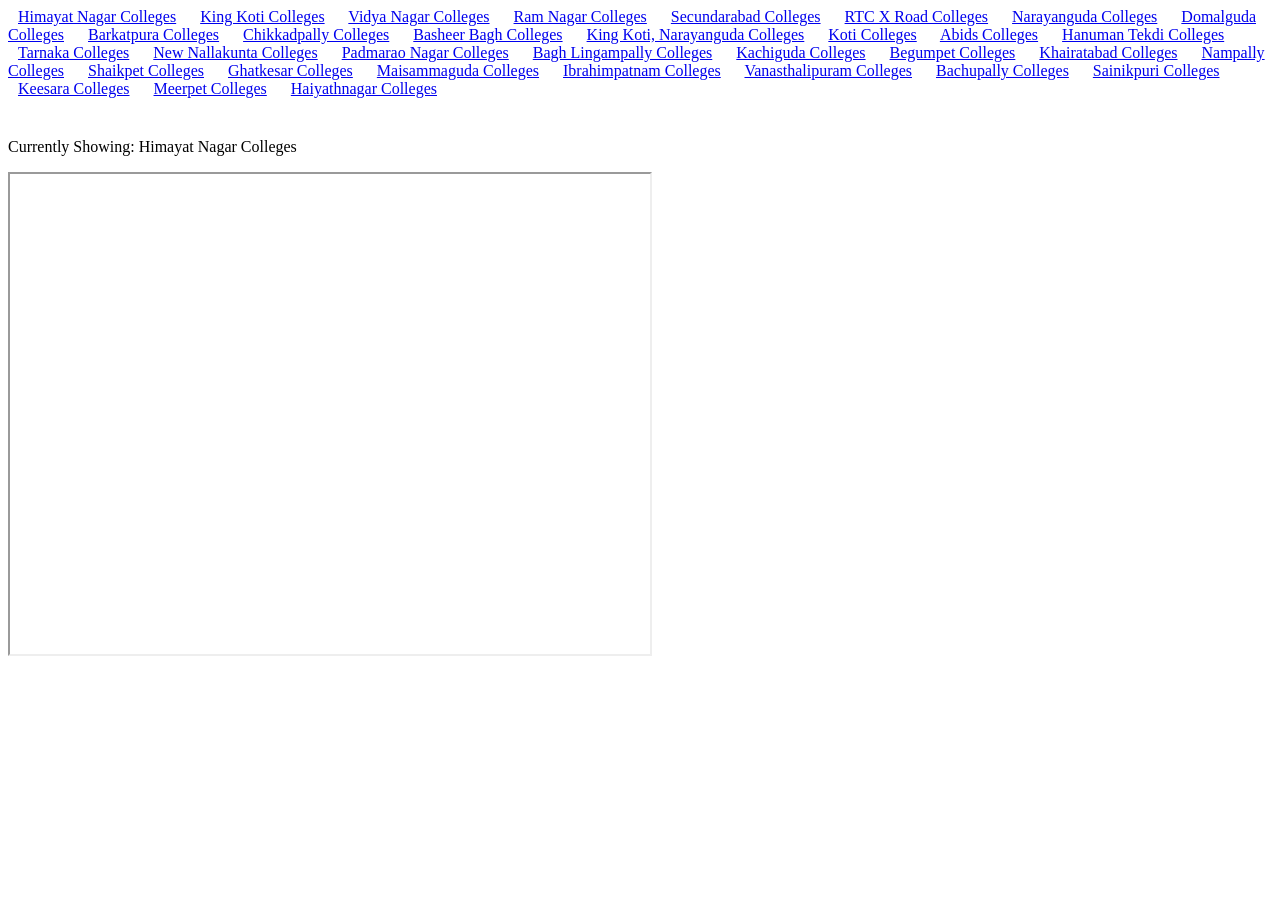
==== commit 76f2e729: "Update colleges_list.html" ====
--- a/docs/colleges_list.html
+++ b/docs/colleges_list.html
@@ -64,17 +64,17 @@
     <iframe id="kachiguda" src="https://www.google.com/maps/d/embed?mid=1BKEiBpyfIIjiHWt8qVs817sg_retsF4&ehbc=2E312F" width="640" height="480" style="display:none;"></iframe>
     <iframe id="begumpet" src="https://www.google.com/maps/d/embed?mid=1E6E7dVXQurLmcqagpOlyUPhzosBucnM&ehbc=2E312F" width="640" height="480" style="display:none;"></iframe>
     <iframe id="khairatabad" src="https://www.google.com/maps/d/embed?mid=1e_rwmHjE-tNUmofLHPcrFs7MDQENGRY&ehbc=2E312F" width="640" height="480" style="display:none;"></iframe>
-    <iframe src="https://www.google.com/maps/d/embed?mid=1lJj8c8Pi5hXFHwj3sHSAp4Nz-GnGDAk&ehbc=2E312F" width="640" height="480"></iframe>
-    <iframe src="https://www.google.com/maps/d/embed?mid=1NB-rFdRBjqdUxdAWrvImqqxVUX614TE&ehbc=2E312F" width="640" height="480"></iframe>
-    <iframe src="https://www.google.com/maps/d/embed?mid=1QXSGrh_XSJU1PFcAWvU0etRZ2tfXJKQ&ehbc=2E312F" width="640" height="480"></iframe>
-    <iframe src="https://www.google.com/maps/d/embed?mid=1dpdJeHgeGhhFgzvENGkSyQ3FOWTt1vI&ehbc=2E312F" width="640" height="480"></iframe>
-    <iframe src="https://www.google.com/maps/d/embed?mid=1iO3Ao59NbY8OR--emgSNbL52EgNvpFo&ehbc=2E312F" width="640" height="480"></iframe>
-    <iframe src="https://www.google.com/maps/d/embed?mid=1sIKs2VSyZKTw5HGq_mtLQGkSMmauKwE&ehbc=2E312F" width="640" height="480"></iframe>
-    <iframe src="https://www.google.com/maps/d/embed?mid=1skbvoem2uOxE2pDnGoHTi9C6rm1C60I&ehbc=2E312F" width="640" height="480"></iframe>
-    <iframe src="https://www.google.com/maps/d/embed?mid=1jY2KkCCX2bdjrLhy7OAsJYsGrZFmCAU&ehbc=2E312F" width="640" height="480"></iframe>
-    <iframe src="https://www.google.com/maps/d/embed?mid=18CvCzGRYR9fi7O6SMMLOoJQEH-cICUY&ehbc=2E312F" width="640" height="480"></iframe>
-    <iframe src="https://www.google.com/maps/d/embed?mid=1RvOPCZjw-q46x1gdqOi0GKeS-PpH55E&ehbc=2E312F" width="640" height="480"></iframe>
-    <iframe src="https://www.google.com/maps/d/embed?mid=1itJOzMLmCvD8z_0z4JMZRl8qwkzIV74&ehbc=2E312F" width="640" height="480"></iframe>
+    <iframe id="nampally" src="https://www.google.com/maps/d/embed?mid=1lJj8c8Pi5hXFHwj3sHSAp4Nz-GnGDAk&ehbc=2E312F" width="640" height="480" style="display:none;"></iframe>
+    <iframe id="shaikpet" src="https://www.google.com/maps/d/embed?mid=1NB-rFdRBjqdUxdAWrvImqqxVUX614TE&ehbc=2E312F" width="640" height="480" style="display:none;"></iframe>
+    <iframe id="ghatkesar" src="https://www.google.com/maps/d/embed?mid=1QXSGrh_XSJU1PFcAWvU0etRZ2tfXJKQ&ehbc=2E312F" width="640" height="480" style="display:none;"></iframe>
+    <iframe id="maisammaguda" src="https://www.google.com/maps/d/embed?mid=1dpdJeHgeGhhFgzvENGkSyQ3FOWTt1vI&ehbc=2E312F" width="640" height="480" style="display:none;"></iframe>
+    <iframe id="ibrahimpatnam" src="https://www.google.com/maps/d/embed?mid=1iO3Ao59NbY8OR--emgSNbL52EgNvpFo&ehbc=2E312F" width="640" height="480" style="display:none;"></iframe>
+    <iframe id="bachupally" src="https://www.google.com/maps/d/embed?mid=1sIKs2VSyZKTw5HGq_mtLQGkSMmauKwE&ehbc=2E312F" width="640" height="480" style="display:none;"></iframe>
+    <iframe id="sainikpuri" src="https://www.google.com/maps/d/embed?mid=1skbvoem2uOxE2pDnGoHTi9C6rm1C60I&ehbc=2E312F" width="640" height="480" style="display:none;"></iframe>
+    <iframe id="keesara" src="https://www.google.com/maps/d/embed?mid=1jY2KkCCX2bdjrLhy7OAsJYsGrZFmCAU&ehbc=2E312F" width="640" height="480" style="display:none;"></iframe>
+    <iframe id="meerpet" src="https://www.google.com/maps/d/embed?mid=18CvCzGRYR9fi7O6SMMLOoJQEH-cICUY&ehbc=2E312F" width="640" height="480" style="display:none;"></iframe>
+    <iframe id="haiyathnagar" src="https://www.google.com/maps/d/embed?mid=1RvOPCZjw-q46x1gdqOi0GKeS-PpH55E&ehbc=2E312F" width="640" height="480" style="display:none;"></iframe>
+    <iframe id="vanasthalipuram" src="https://www.google.com/maps/d/embed?mid=1itJOzMLmCvD8z_0z4JMZRl8qwkzIV74&ehbc=2E312F" width="640" height="480" style="display:none;"></iframe>
 </body>
 <script>
     const contentIdToNameMap = {
@@ -100,7 +100,7 @@
         "kachiguda": "Kachiguda",
         "begumpet": "Begumpet",
         "khairatabad": "Khairatabad",
-        "nampally" "Nampally",
+        "nampally": "Nampally",
         "shaikpet": "Shaikpet",
         "ghatkesar": "Ghatkesar",
         "maisammaguda": "Maisammaguda",
